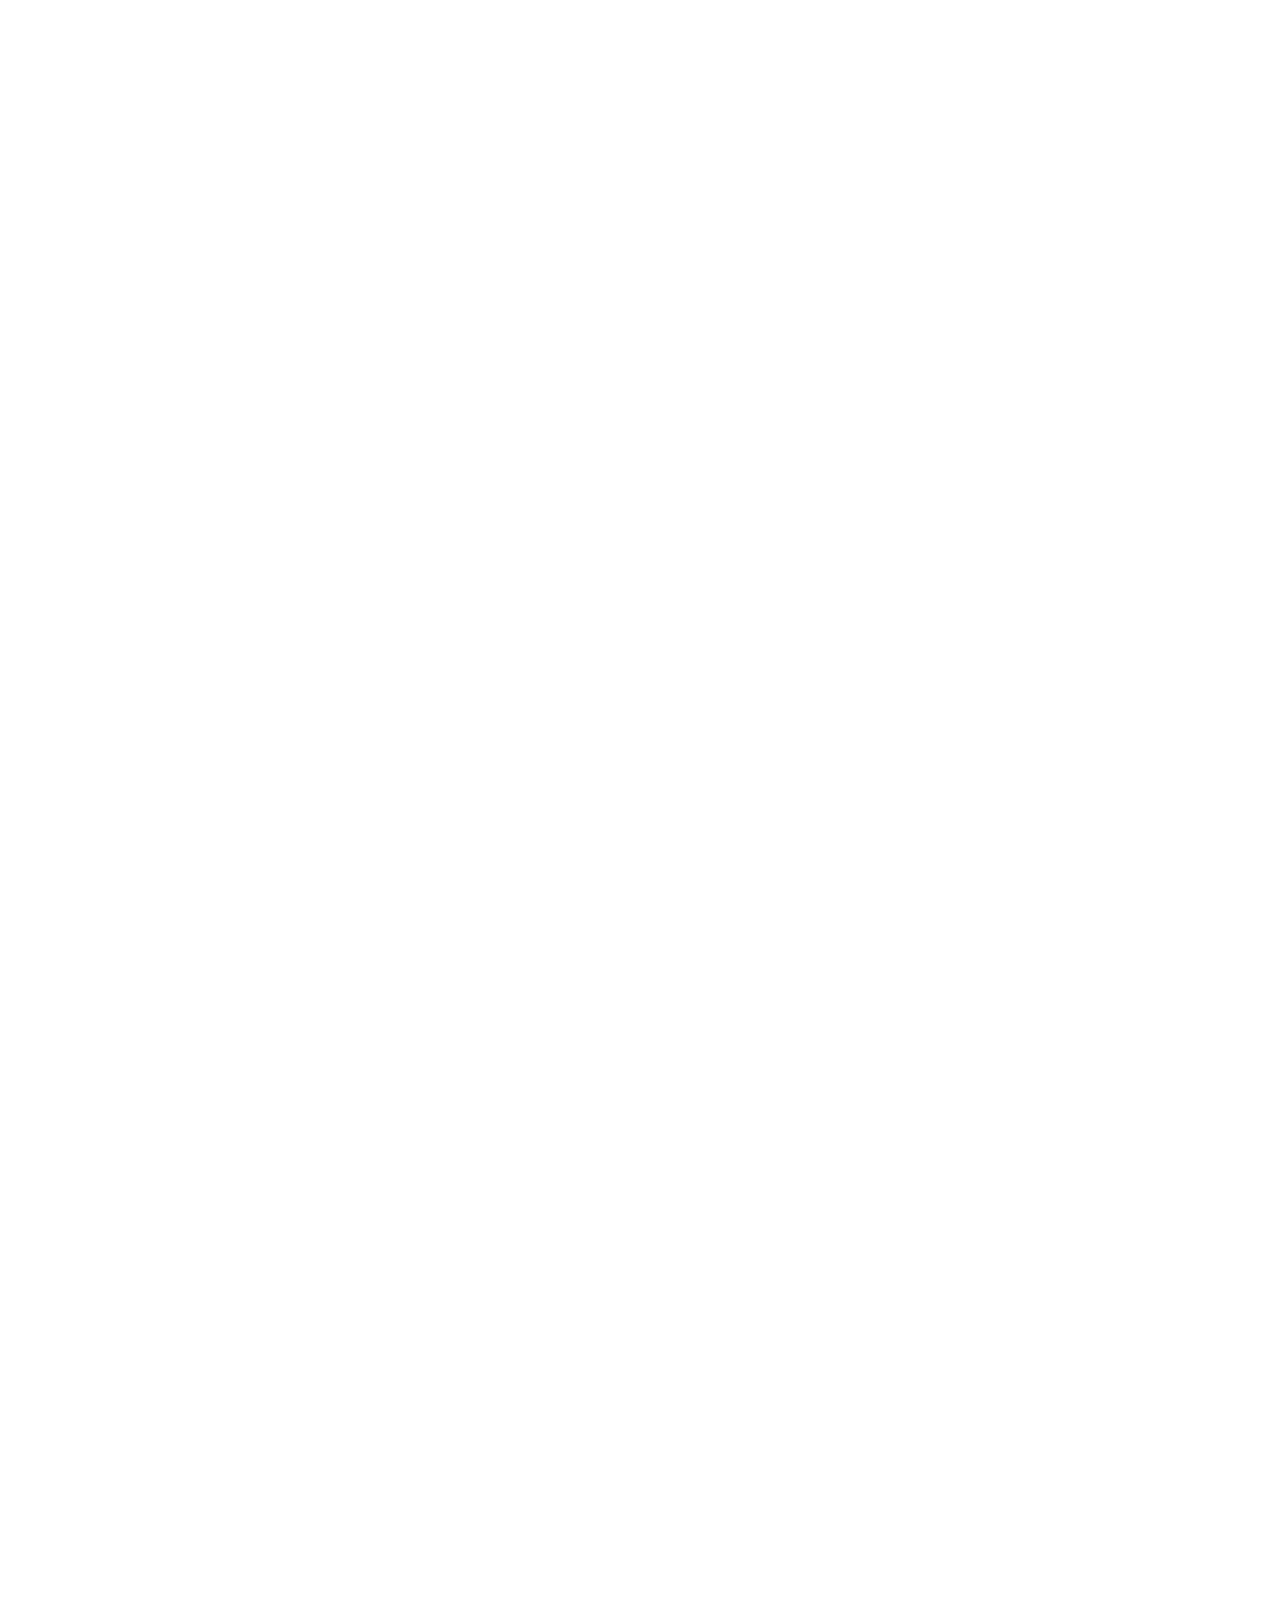
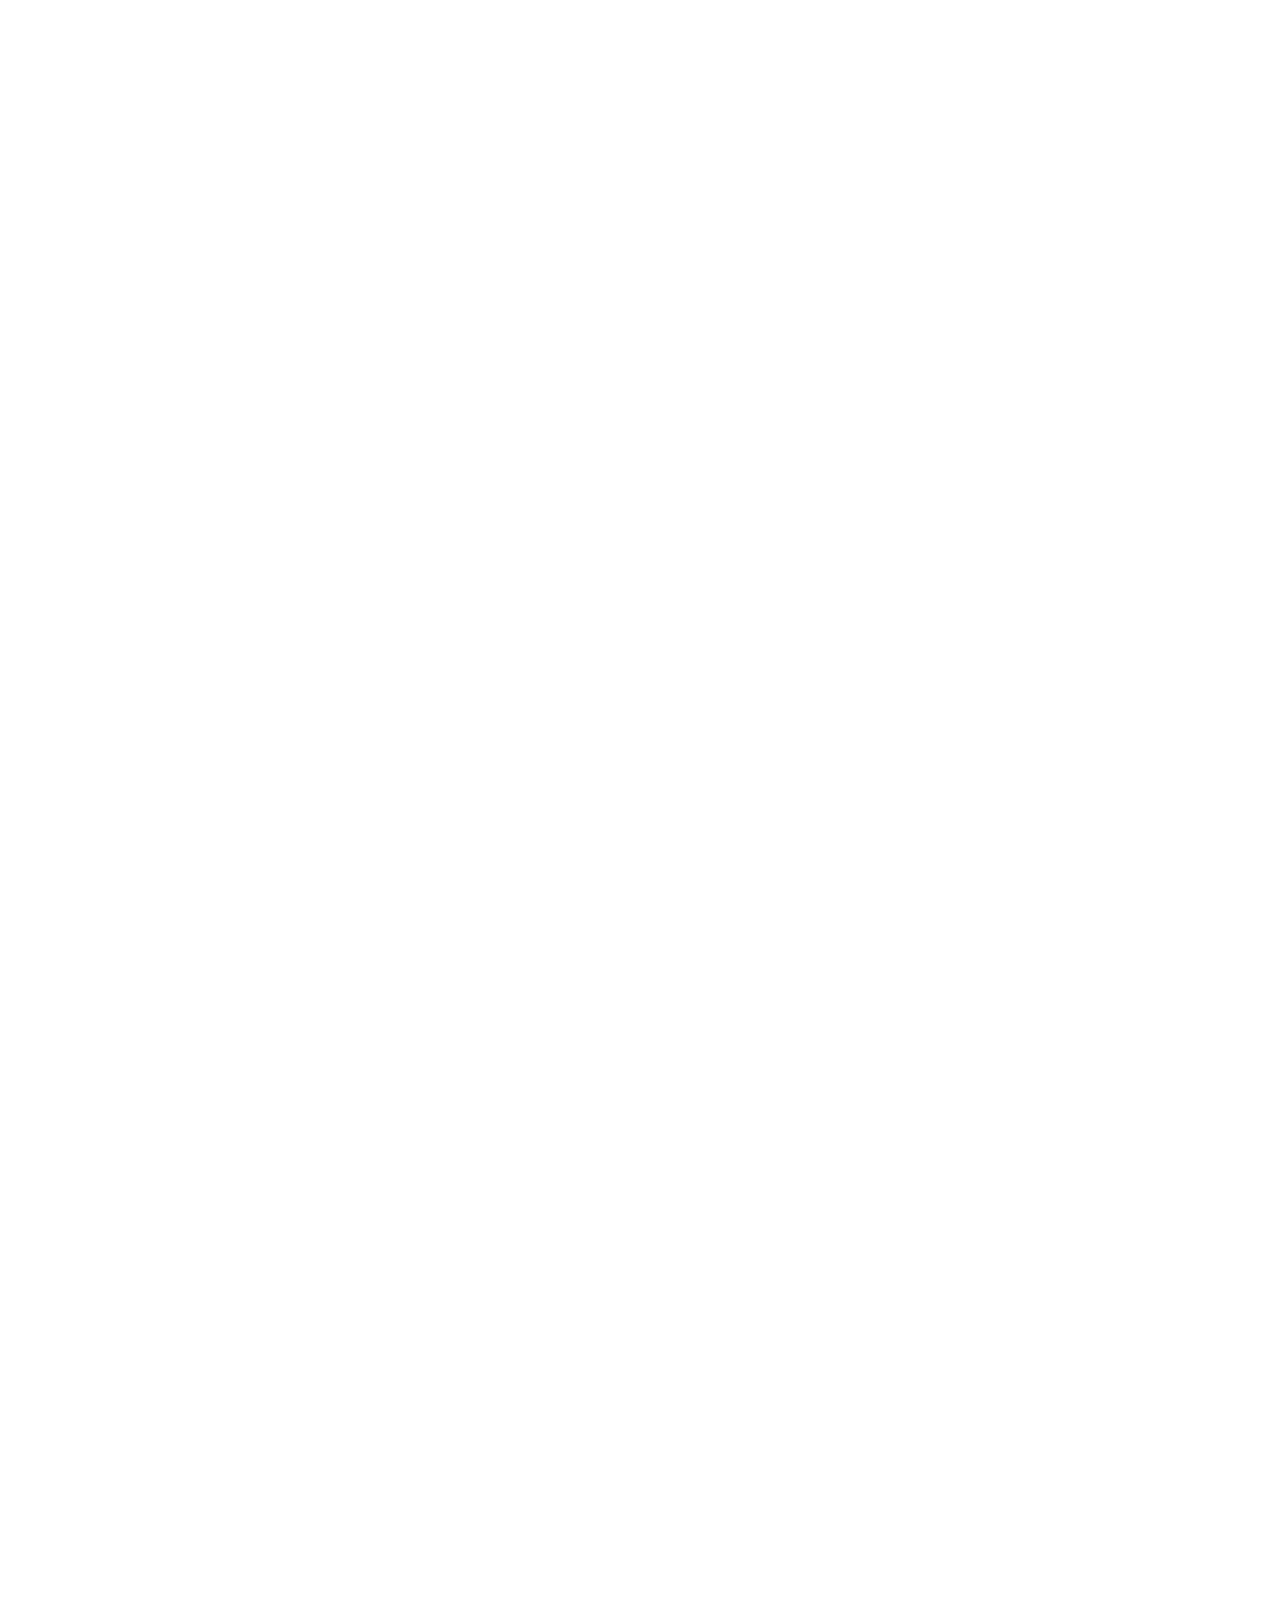
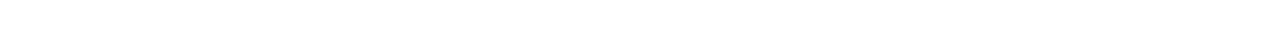
==== index.html @ e2bc88a2 "First commit" ====
<!doctype html>
<html class="no-js" lang="">

<head>
  <meta charset="utf-8">
  <title></title>
  <meta name="description" content="">
  <meta name="viewport" content="width=device-width, initial-scale=1">

  <meta property="og:title" content="">
  <meta property="og:type" content="">
  <meta property="og:url" content="">
  <meta property="og:image" content="">

  <link rel="manifest" href="site.webmanifest">
  <link rel="apple-touch-icon" href="icon.png">
  <!-- Place favicon.ico in the root directory -->
  <!-- BootStrap -->
  <link href="https://cdn.jsdelivr.net/npm/bootstrap@5.0.0-beta3/dist/css/bootstrap.min.css" rel="stylesheet"
    integrity="sha384-eOJMYsd53ii+scO/bJGFsiCZc+5NDVN2yr8+0RDqr0Ql0h+rP48ckxlpbzKgwra6" crossorigin="anonymous">

  <link rel="stylesheet" href="css/normalize.css">
  <link rel="stylesheet" href="css/main.css">
  <link rel="stylesheet" href="css/style.css">

  <meta name="theme-color" content="#fafafa">
</head>

<body>

  <!-- Add your site or application content here -->
  <header>

  </header>
  <main class="container pt-5">
    <section class="row my-2">
      <div class="col-2">
        <div id="1" class="cell bg-dark"></div>
      </div>
      <div class="col-2">
        <div id="2" class="cell bg-dark"></div>
      </div>
      <div class="col-2">
        <div id="3" class="cell bg-dark"></div>
      </div>
      <div class="col-2">
        <div id="4" class="cell bg-dark"></div>
      </div>
      <div class="col-2">
        <div id="5" class="cell bg-dark"></div>
      </div>
      <div class="col-2">
        <div id="6" class="cell bg-dark"></div>
      </div>
    </section>
    <section class="row my-2">
      <div class="col-2">
        <div id="7" class="cell bg-dark"></div>
      </div>
      <div class="col-2">
        <div id="8" class="cell bg-dark"></div>
      </div>
      <div class="col-2">
        <div id="9" class="cell bg-dark"></div>
      </div>
      <div class="col-2">
        <div id="10" class="cell bg-dark"></div>
      </div>
      <div class="col-2">
        <div id="11" class="cell bg-dark"></div>
      </div>
      <div class="col-2">
        <div id="12" class="cell bg-dark"></div>
      </div>
    </section>


  </main>
  <script src="js/vendor/modernizr-3.11.2.min.js"></script>
  <script src="js/plugins.js"></script>
  <script src="js/main.js"></script>
  <script src="js/cell.js"></script>

  <!-- Google Analytics: change UA-XXXXX-Y to be your site's ID. -->
  <script>
    window.ga = function () { ga.q.push(arguments) }; ga.q = []; ga.l = +new Date;
    ga('create', 'UA-XXXXX-Y', 'auto'); ga('set', 'anonymizeIp', true); ga('set', 'transport', 'beacon'); ga('send', 'pageview')
  </script>
  <script src="https://www.google-analytics.com/analytics.js" async></script>
</body>

</html>
---- css/main.css ----
/*! HTML5 Boilerplate v8.0.0 | MIT License | https://html5boilerplate.com/ */

/* main.css 2.1.0 | MIT License | https://github.com/h5bp/main.css#readme */
/*
 * What follows is the result of much research on cross-browser styling.
 * Credit left inline and big thanks to Nicolas Gallagher, Jonathan Neal,
 * Kroc Camen, and the H5BP dev community and team.
 */

/* ==========================================================================
   Base styles: opinionated defaults
   ========================================================================== */

html {
  color: #222;
  font-size: 1em;
  line-height: 1.4;
}

/*
 * Remove text-shadow in selection highlight:
 * https://twitter.com/miketaylr/status/12228805301
 *
 * Vendor-prefixed and regular ::selection selectors cannot be combined:
 * https://stackoverflow.com/a/16982510/7133471
 *
 * Customize the background color to match your design.
 */

::-moz-selection {
  background: #b3d4fc;
  text-shadow: none;
}

::selection {
  background: #b3d4fc;
  text-shadow: none;
}

/*
 * A better looking default horizontal rule
 */

hr {
  display: block;
  height: 1px;
  border: 0;
  border-top: 1px solid #ccc;
  margin: 1em 0;
  padding: 0;
}

/*
 * Remove the gap between audio, canvas, iframes,
 * images, videos and the bottom of their containers:
 * https://github.com/h5bp/html5-boilerplate/issues/440
 */

audio,
canvas,
iframe,
img,
svg,
video {
  vertical-align: middle;
}

/*
 * Remove default fieldset styles.
 */

fieldset {
  border: 0;
  margin: 0;
  padding: 0;
}

/*
 * Allow only vertical resizing of textareas.
 */

textarea {
  resize: vertical;
}

/* ==========================================================================
   Author's custom styles
   ========================================================================== */

/* ==========================================================================
   Helper classes
   ========================================================================== */

/*
 * Hide visually and from screen readers
 */

.hidden,
[hidden] {
  display: none !important;
}

/*
 * Hide only visually, but have it available for screen readers:
 * https://snook.ca/archives/html_and_css/hiding-content-for-accessibility
 *
 * 1. For long content, line feeds are not interpreted as spaces and small width
 *    causes content to wrap 1 word per line:
 *    https://medium.com/@jessebeach/beware-smushed-off-screen-accessible-text-5952a4c2cbfe
 */

.sr-only {
  border: 0;
  clip: rect(0, 0, 0, 0);
  height: 1px;
  margin: -1px;
  overflow: hidden;
  padding: 0;
  position: absolute;
  white-space: nowrap;
  width: 1px;
  /* 1 */
}

/*
 * Extends the .sr-only class to allow the element
 * to be focusable when navigated to via the keyboard:
 * https://www.drupal.org/node/897638
 */

.sr-only.focusable:active,
.sr-only.focusable:focus {
  clip: auto;
  height: auto;
  margin: 0;
  overflow: visible;
  position: static;
  white-space: inherit;
  width: auto;
}

/*
 * Hide visually and from screen readers, but maintain layout
 */

.invisible {
  visibility: hidden;
}

/*
 * Clearfix: contain floats
 *
 * For modern browsers
 * 1. The space content is one way to avoid an Opera bug when the
 *    `contenteditable` attribute is included anywhere else in the document.
 *    Otherwise it causes space to appear at the top and bottom of elements
 *    that receive the `clearfix` class.
 * 2. The use of `table` rather than `block` is only necessary if using
 *    `:before` to contain the top-margins of child elements.
 */

.clearfix::before,
.clearfix::after {
  content: " ";
  display: table;
}

.clearfix::after {
  clear: both;
}

/* ==========================================================================
   EXAMPLE Media Queries for Responsive Design.
   These examples override the primary ('mobile first') styles.
   Modify as content requires.
   ========================================================================== */

@media only screen and (min-width: 35em) {
  /* Style adjustments for viewports that meet the condition */
}

@media print,
  (-webkit-min-device-pixel-ratio: 1.25),
  (min-resolution: 1.25dppx),
  (min-resolution: 120dpi) {
  /* Style adjustments for high resolution devices */
}

/* ==========================================================================
   Print styles.
   Inlined to avoid the additional HTTP request:
   https://www.phpied.com/delay-loading-your-print-css/
   ========================================================================== */

@media print {
  *,
  *::before,
  *::after {
    background: #fff !important;
    color: #000 !important;
    /* Black prints faster */
    box-shadow: none !important;
    text-shadow: none !important;
  }

  a,
  a:visited {
    text-decoration: underline;
  }

  a[href]::after {
    content: " (" attr(href) ")";
  }

  abbr[title]::after {
    content: " (" attr(title) ")";
  }

  /*
   * Don't show links that are fragment identifiers,
   * or use the `javascript:` pseudo protocol
   */
  a[href^="#"]::after,
  a[href^="javascript:"]::after {
    content: "";
  }

  pre {
    white-space: pre-wrap !important;
  }

  pre,
  blockquote {
    border: 1px solid #999;
    page-break-inside: avoid;
  }

  /*
   * Printing Tables:
   * https://web.archive.org/web/20180815150934/http://css-discuss.incutio.com/wiki/Printing_Tables
   */
  thead {
    display: table-header-group;
  }

  tr,
  img {
    page-break-inside: avoid;
  }

  p,
  h2,
  h3 {
    orphans: 3;
    widows: 3;
  }

  h2,
  h3 {
    page-break-after: avoid;
  }
}
---- css/style.css ----
body {
    position: relative;
    min-height: 100vh;
}

.cell {
    height: 30vh;
}

.disabled {
    pointer-events: none;
}
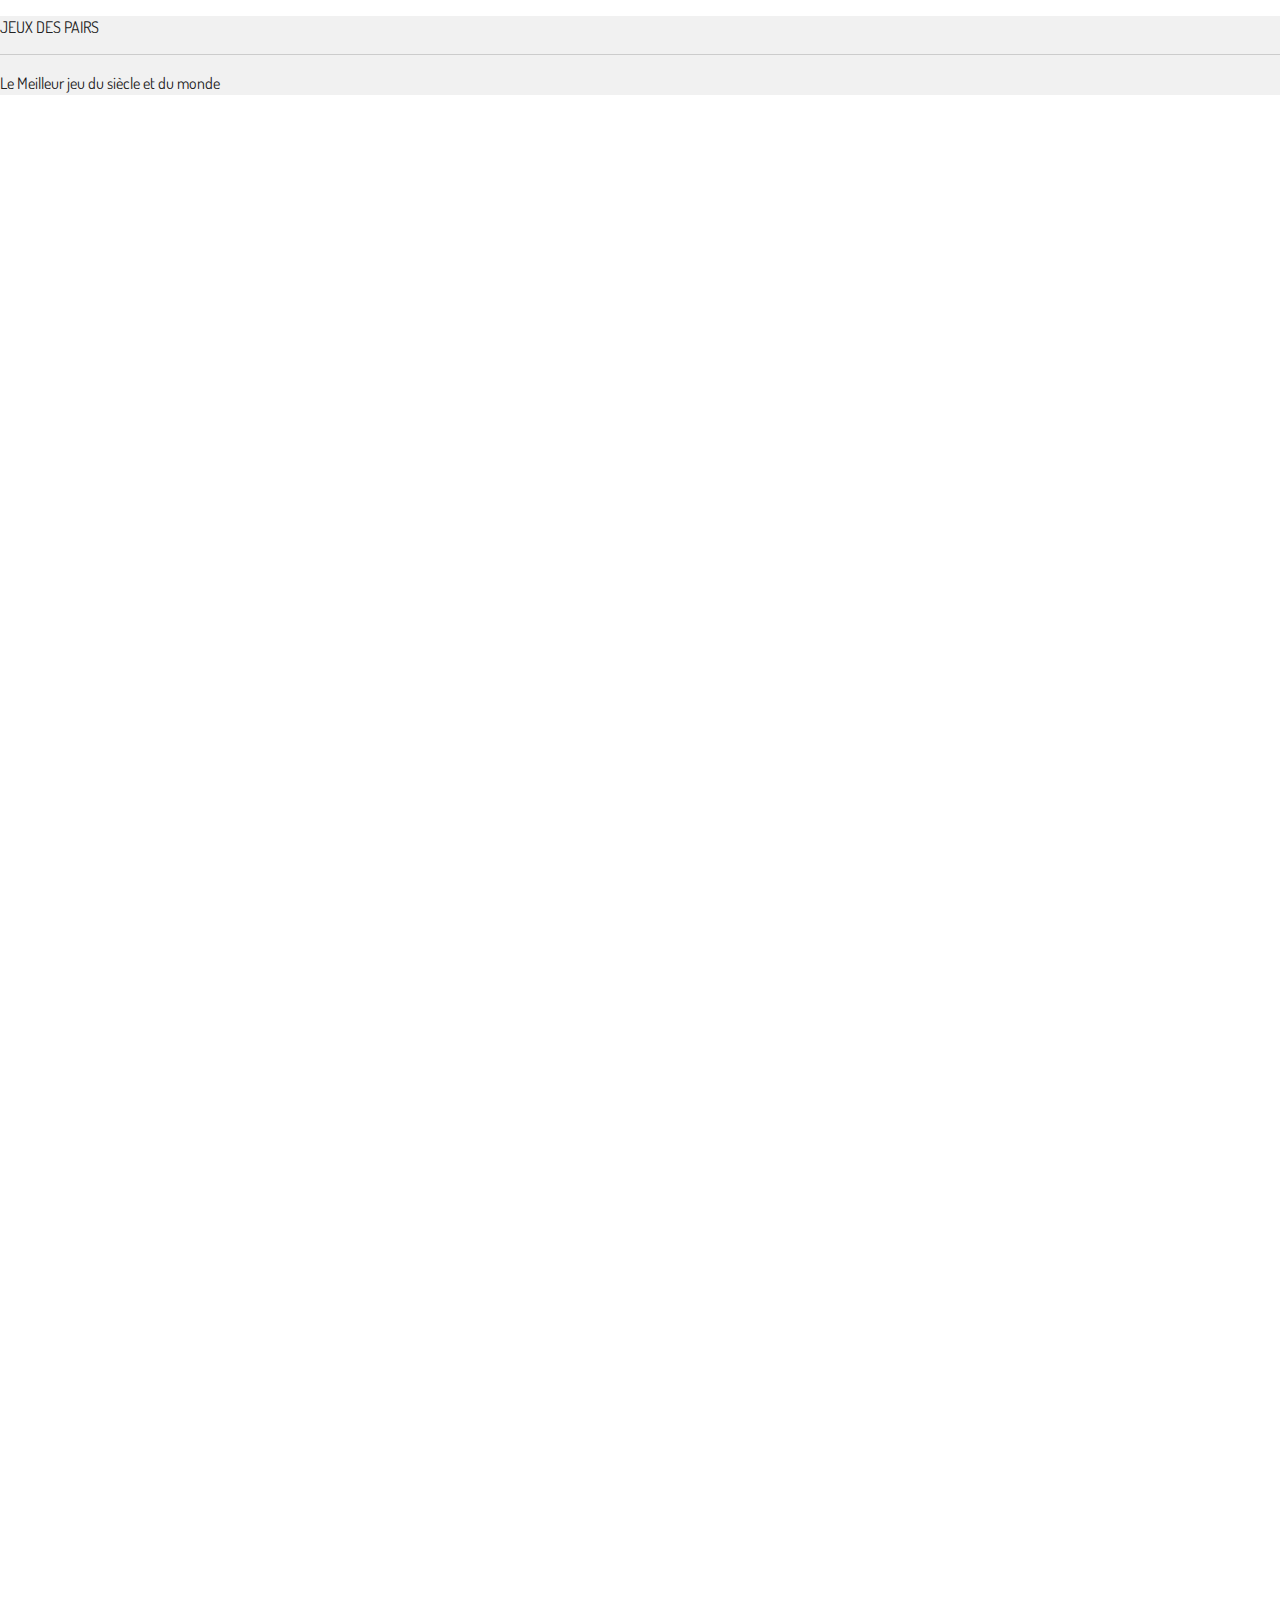
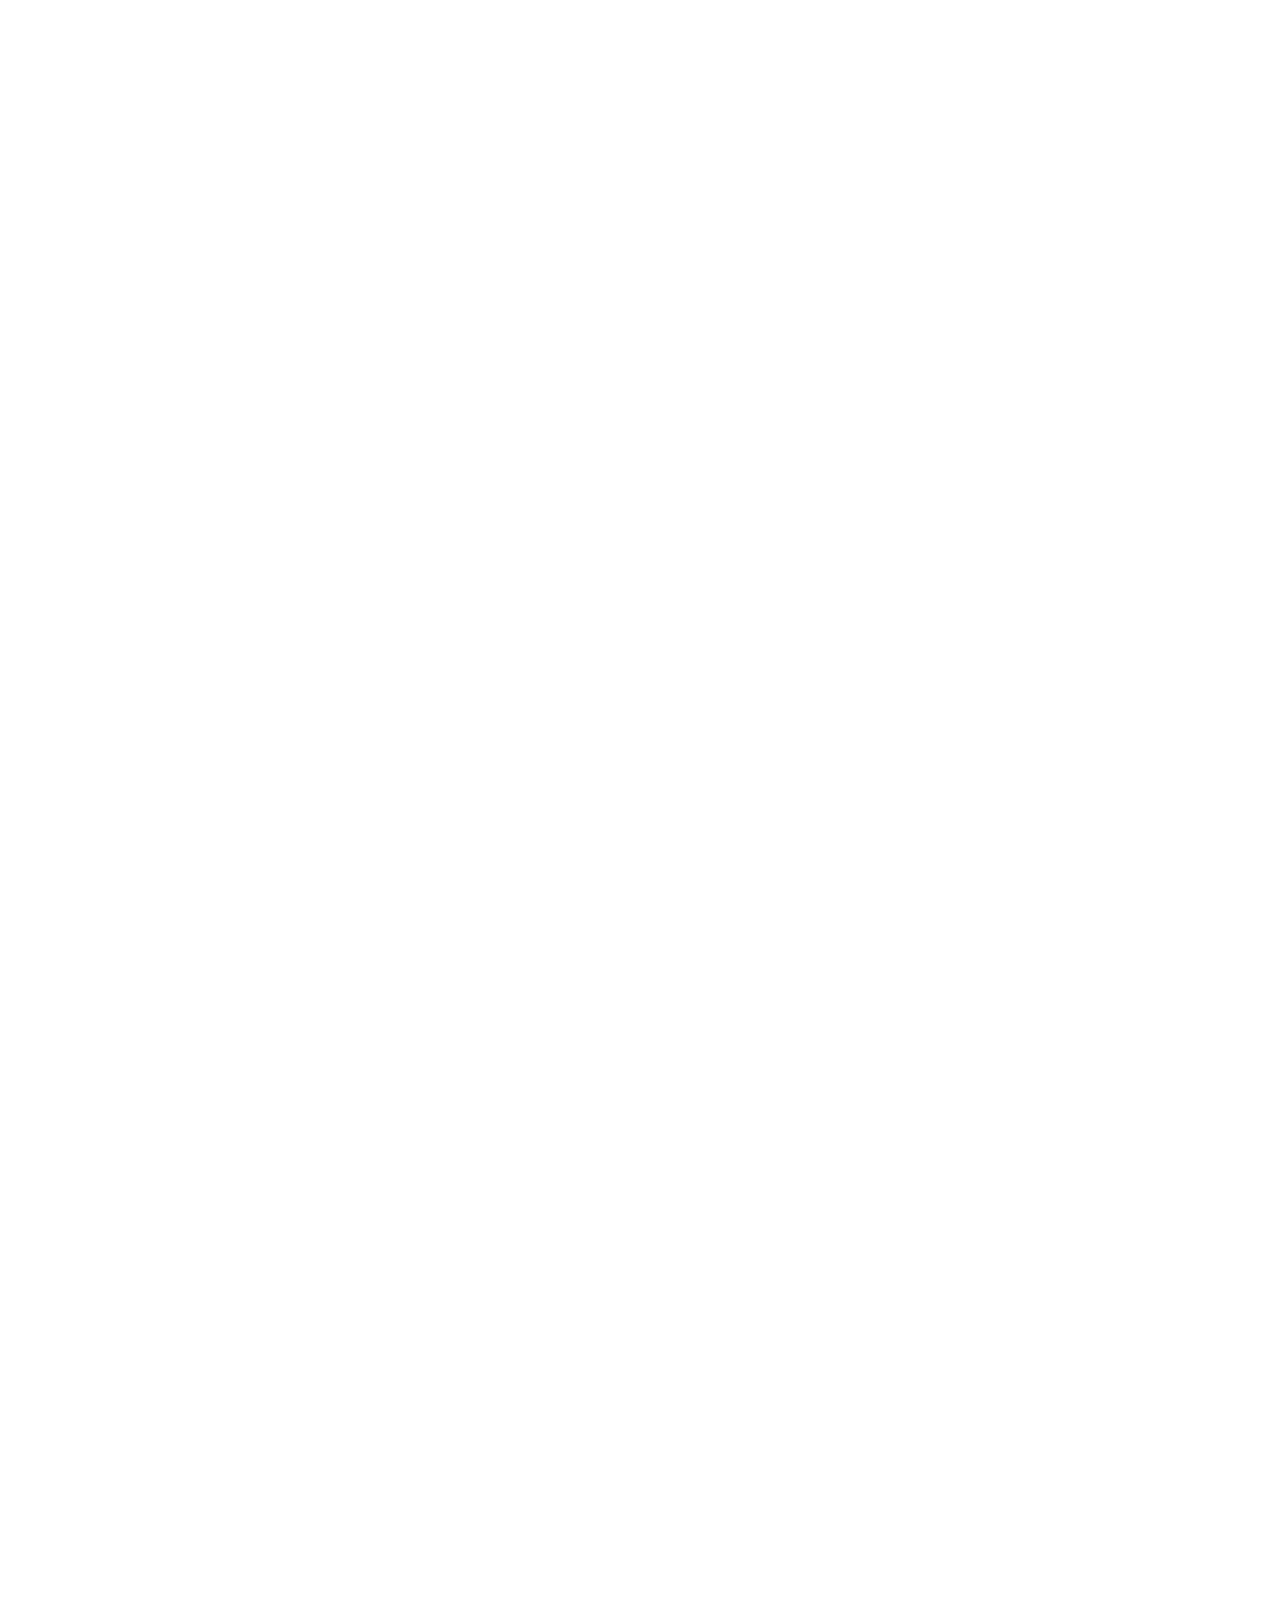
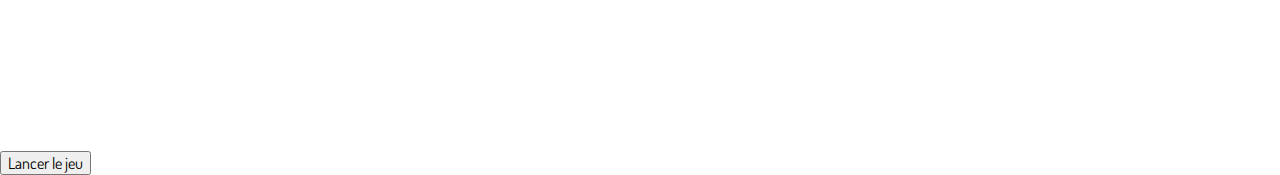
==== commit 319990a7: "Add Button and disabled cards" ====
--- a/index.html
+++ b/index.html
@@ -14,6 +14,9 @@
 
   <link rel="manifest" href="site.webmanifest">
   <link rel="apple-touch-icon" href="icon.png">
+  <!-- Google Font -->
+  <link href="https://fonts.googleapis.com/css2?family=Dosis:wght@400;500;700&display=swap" rel="stylesheet">
+
   <!-- Place favicon.ico in the root directory -->
   <!-- BootStrap -->
   <link href="https://cdn.jsdelivr.net/npm/bootstrap@5.0.0-beta3/dist/css/bootstrap.min.css" rel="stylesheet"
@@ -29,51 +32,64 @@
 <body>
 
   <!-- Add your site or application content here -->
+  <!-- HEADER -->
   <header>
-
+    <section>
+      <div class="container-fluid py-4">
+        <div class="container h2">
+          <p class="mb-0">JEUX DES PAIRS</p>
+          <hr class="my-1">
+          <p class="h5">Le Meilleur jeu du siècle et du monde</p>
+        </div>
+      </div>
+    </section>
   </header>
-  <main class="container pt-5">
+  <!-- MAIN -->
+  <main class="container py-2">
     <section class="row my-2">
       <div class="col-2">
-        <div id="1" class="cell bg-dark"></div>
+        <div id="1" class="cell bg-dark disabled"></div>
       </div>
       <div class="col-2">
-        <div id="2" class="cell bg-dark"></div>
+        <div id="2" class="cell bg-dark disabled"></div>
       </div>
       <div class="col-2">
-        <div id="3" class="cell bg-dark"></div>
+        <div id="3" class="cell bg-dark disabled"></div>
       </div>
       <div class="col-2">
-        <div id="4" class="cell bg-dark"></div>
+        <div id="4" class="cell bg-dark disabled"></div>
       </div>
       <div class="col-2">
-        <div id="5" class="cell bg-dark"></div>
+        <div id="5" class="cell bg-dark disabled"></div>
       </div>
       <div class="col-2">
-        <div id="6" class="cell bg-dark"></div>
+        <div id="6" class="cell bg-dark disabled"></div>
       </div>
     </section>
     <section class="row my-2">
       <div class="col-2">
-        <div id="7" class="cell bg-dark"></div>
+        <div id="7" class="cell bg-dark disabled"></div>
       </div>
       <div class="col-2">
-        <div id="8" class="cell bg-dark"></div>
+        <div id="8" class="cell bg-dark disabled"></div>
       </div>
       <div class="col-2">
-        <div id="9" class="cell bg-dark"></div>
+        <div id="9" class="cell bg-dark disabled"></div>
       </div>
       <div class="col-2">
-        <div id="10" class="cell bg-dark"></div>
+        <div id="10" class="cell bg-dark disabled"></div>
       </div>
       <div class="col-2">
-        <div id="11" class="cell bg-dark"></div>
+        <div id="11" class="cell bg-dark disabled"></div>
       </div>
       <div class="col-2">
-        <div id="12" class="cell bg-dark"></div>
+        <div id="12" class="cell bg-dark disabled"></div>
       </div>
     </section>
-
+    <!-- FOOTER -->
+    <footer>
+      <button id="start" class="col-2 offset-5 btn btn-primary mt-4">Lancer le jeu</button>
+    </footer>
 
   </main>
   <script src="js/vendor/modernizr-3.11.2.min.js"></script>
--- a/css/style.css
+++ b/css/style.css
@@ -1,6 +1,11 @@
 body {
     position: relative;
     min-height: 100vh;
+    font-family: 'Dosis', sans-serif;
+}
+
+header {
+    background-color: #f1f1f1;
 }
 
 .cell {
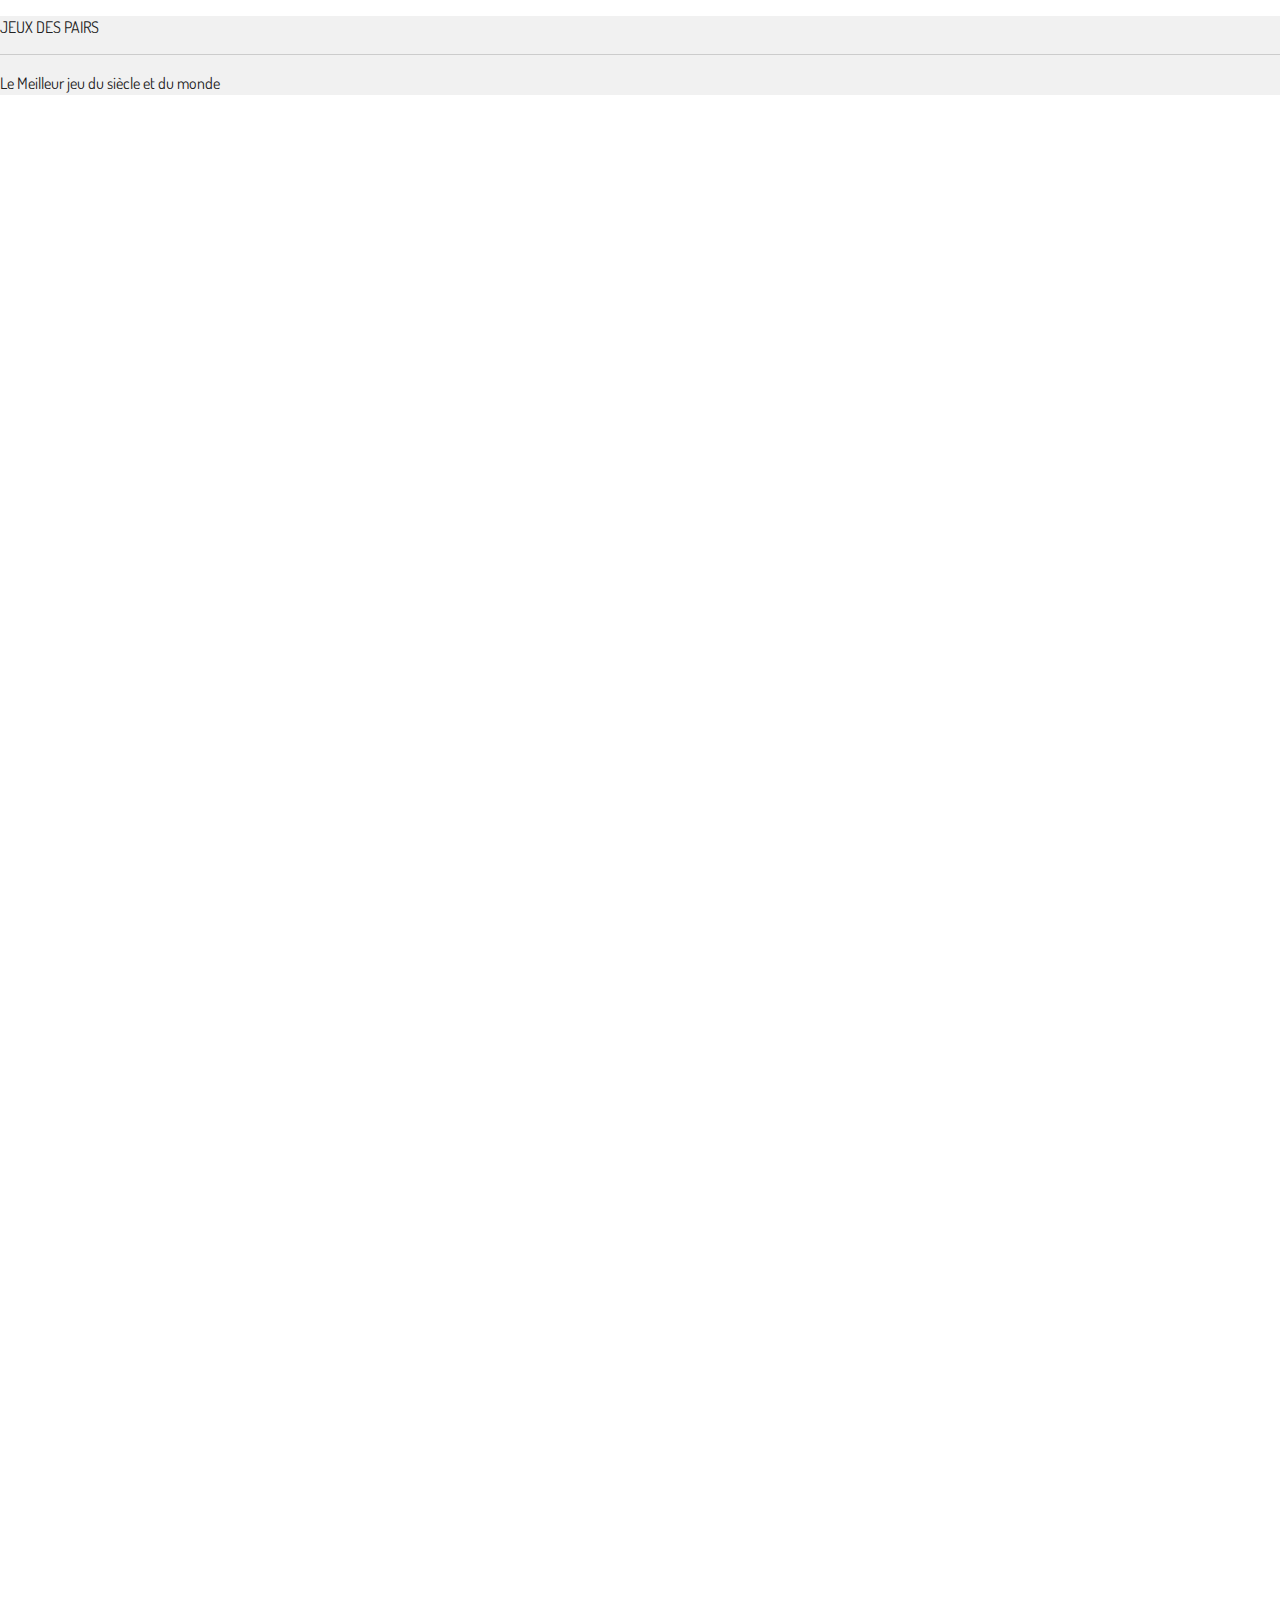
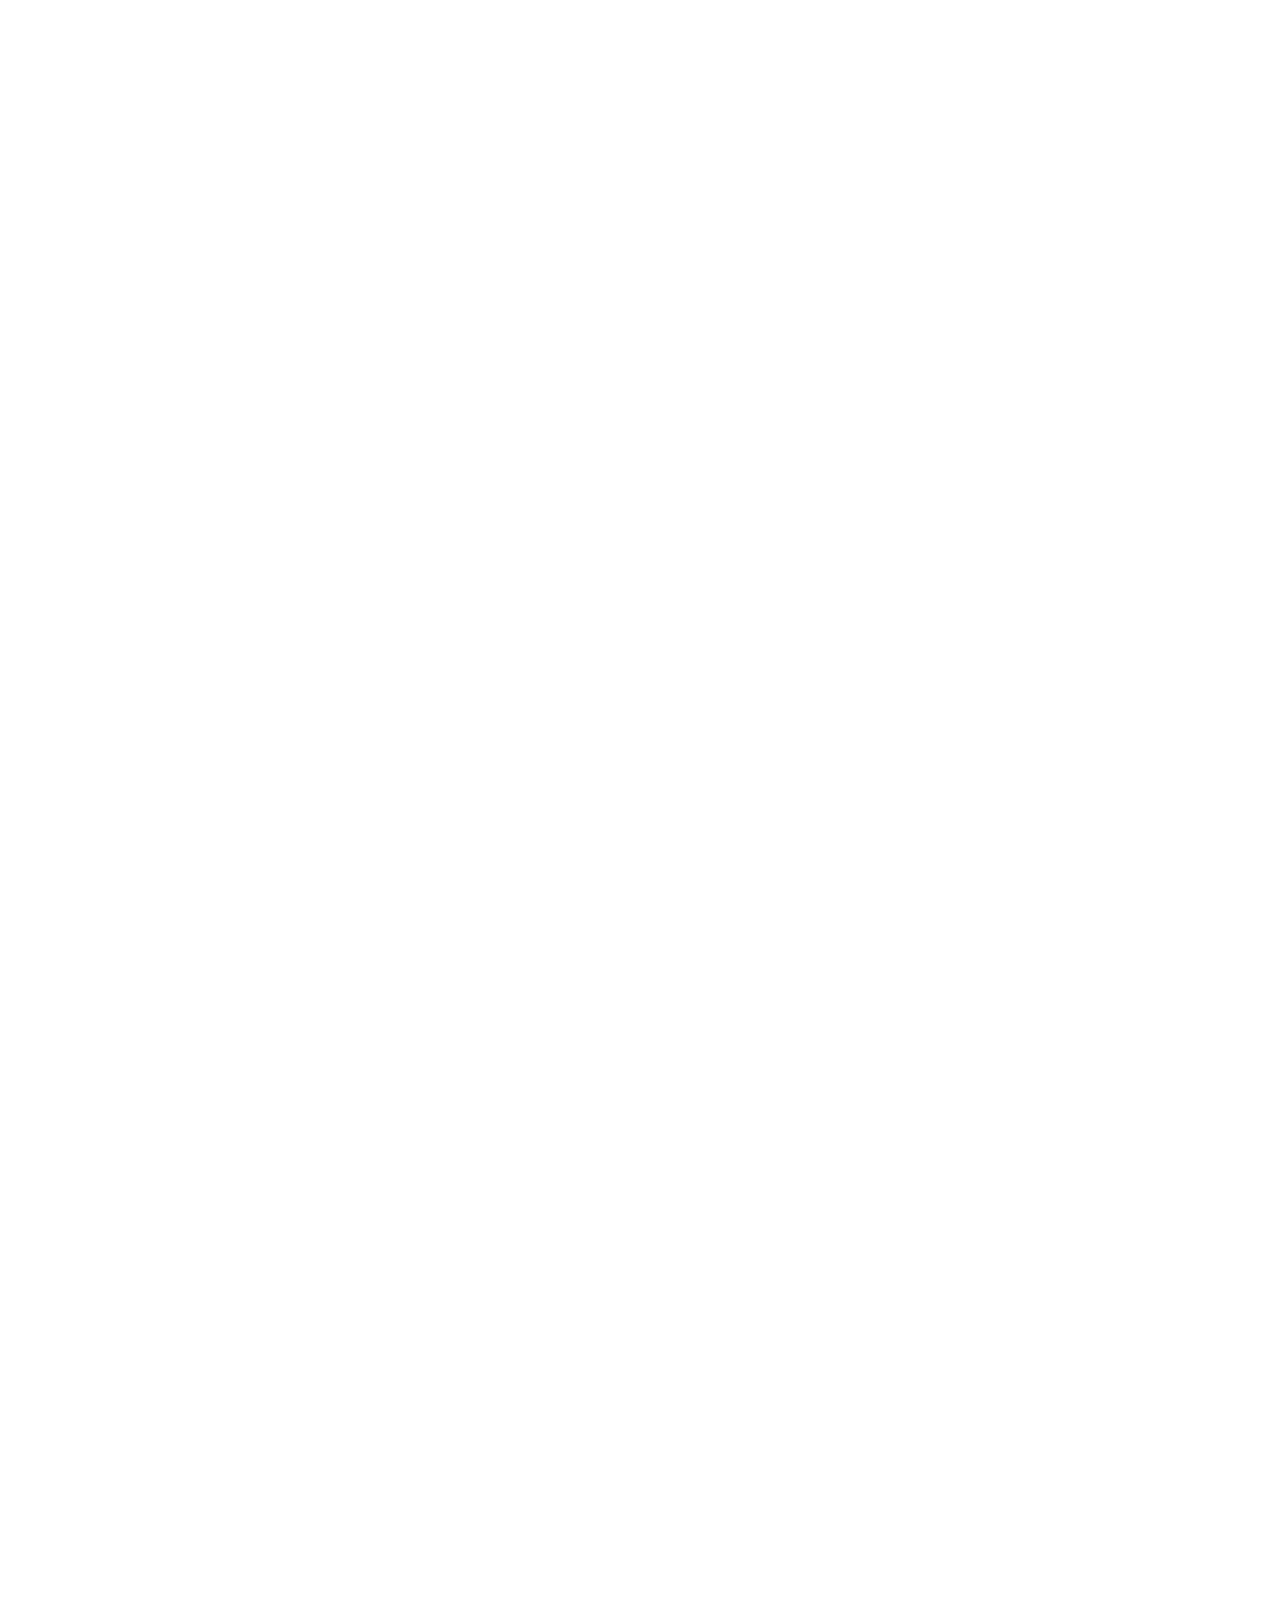
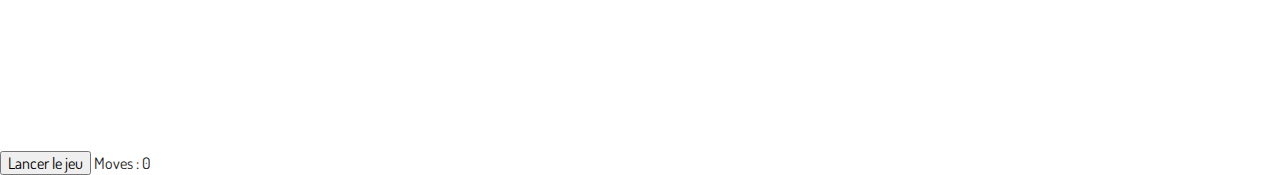
==== commit e25357d6: "Initgame endgame" ====
--- a/index.html
+++ b/index.html
@@ -48,47 +48,48 @@
   <main class="container py-2">
     <section class="row my-2">
       <div class="col-2">
-        <div id="1" class="cell bg-dark disabled"></div>
+        <div id="1" class="cell"></div>
       </div>
       <div class="col-2">
-        <div id="2" class="cell bg-dark disabled"></div>
+        <div id="2" class="cell"></div>
       </div>
       <div class="col-2">
-        <div id="3" class="cell bg-dark disabled"></div>
+        <div id="3" class="cell"></div>
       </div>
       <div class="col-2">
-        <div id="4" class="cell bg-dark disabled"></div>
+        <div id="4" class="cell"></div>
       </div>
       <div class="col-2">
-        <div id="5" class="cell bg-dark disabled"></div>
+        <div id="5" class="cell"></div>
       </div>
       <div class="col-2">
-        <div id="6" class="cell bg-dark disabled"></div>
+        <div id="6" class="cell"></div>
       </div>
     </section>
     <section class="row my-2">
       <div class="col-2">
-        <div id="7" class="cell bg-dark disabled"></div>
+        <div id="7" class="cell"></div>
       </div>
       <div class="col-2">
-        <div id="8" class="cell bg-dark disabled"></div>
+        <div id="8" class="cell"></div>
       </div>
       <div class="col-2">
-        <div id="9" class="cell bg-dark disabled"></div>
+        <div id="9" class="cell"></div>
       </div>
       <div class="col-2">
-        <div id="10" class="cell bg-dark disabled"></div>
+        <div id="10" class="cell"></div>
       </div>
       <div class="col-2">
-        <div id="11" class="cell bg-dark disabled"></div>
+        <div id="11" class="cell"></div>
       </div>
       <div class="col-2">
-        <div id="12" class="cell bg-dark disabled"></div>
+        <div id="12" class="cell"></div>
       </div>
     </section>
     <!-- FOOTER -->
     <footer>
       <button id="start" class="col-2 offset-5 btn btn-primary mt-4">Lancer le jeu</button>
+      <span>Moves : 0</span>
     </footer>
 
   </main>
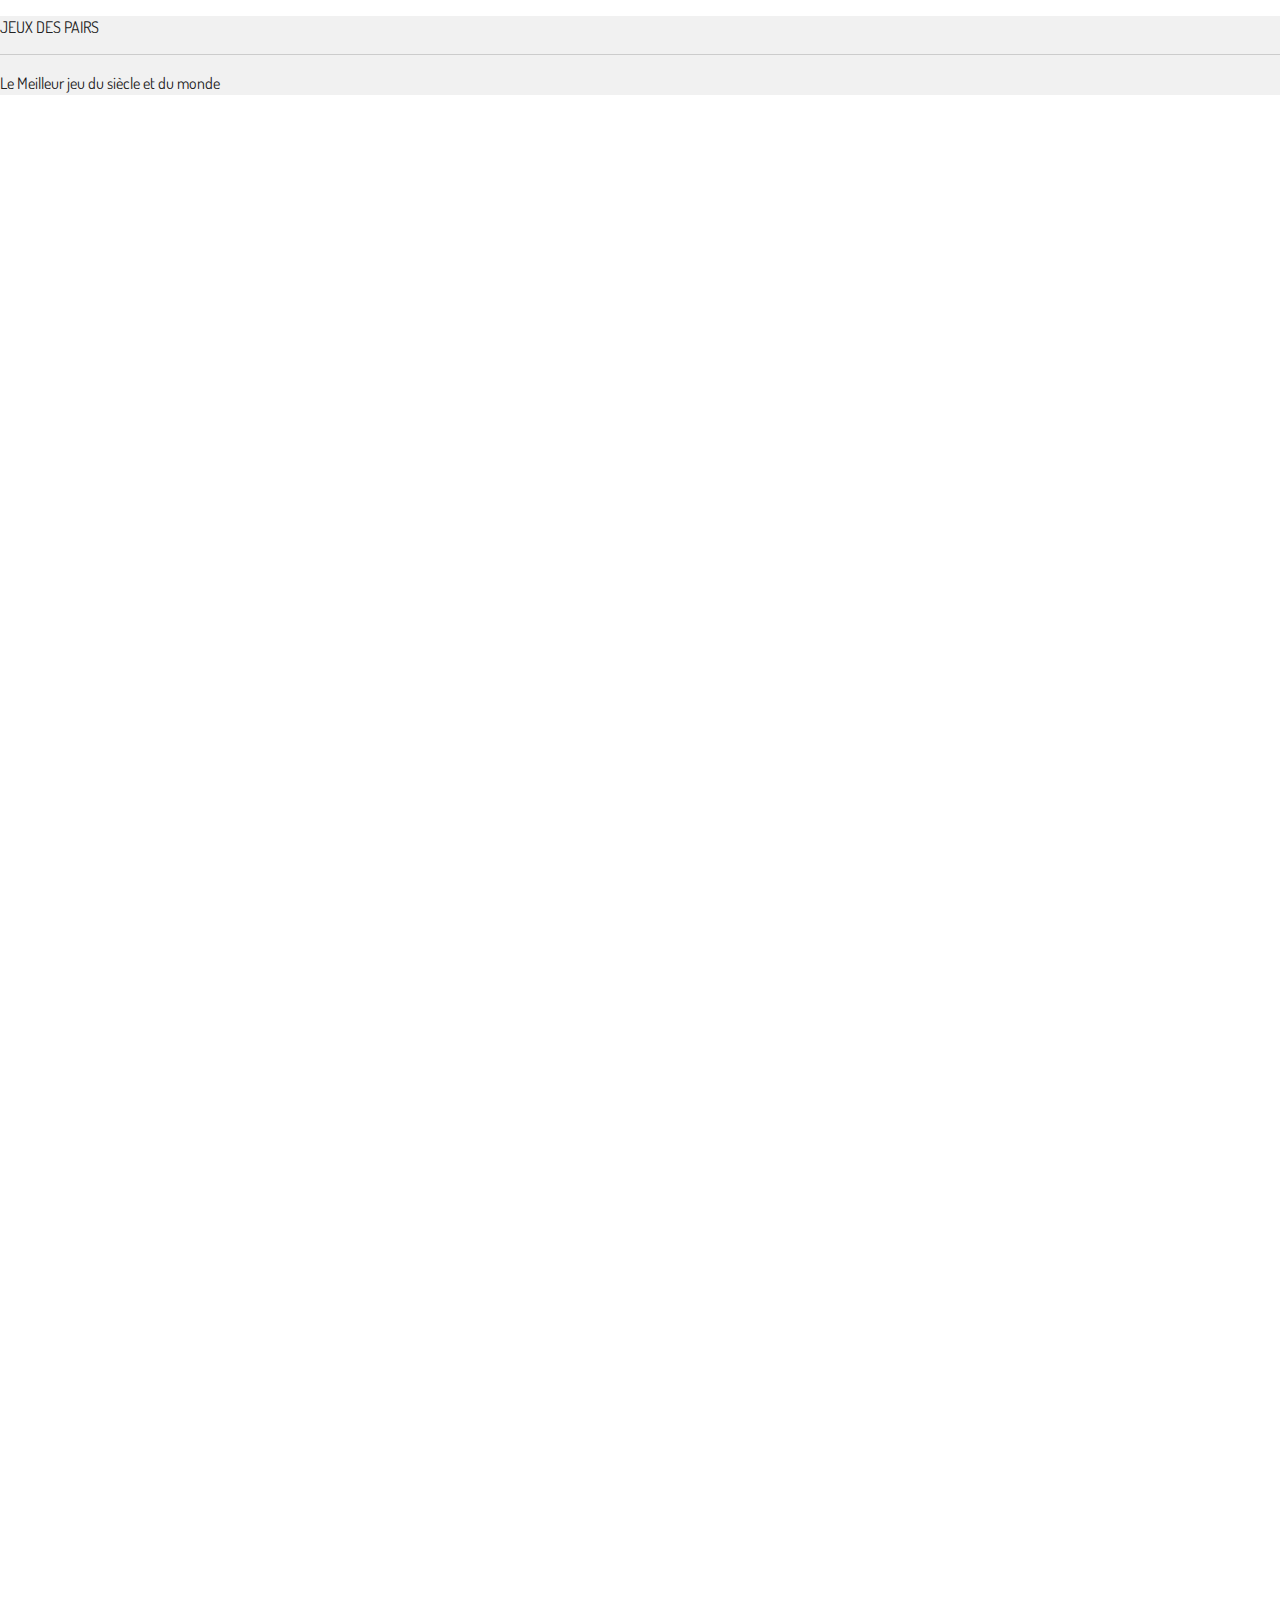
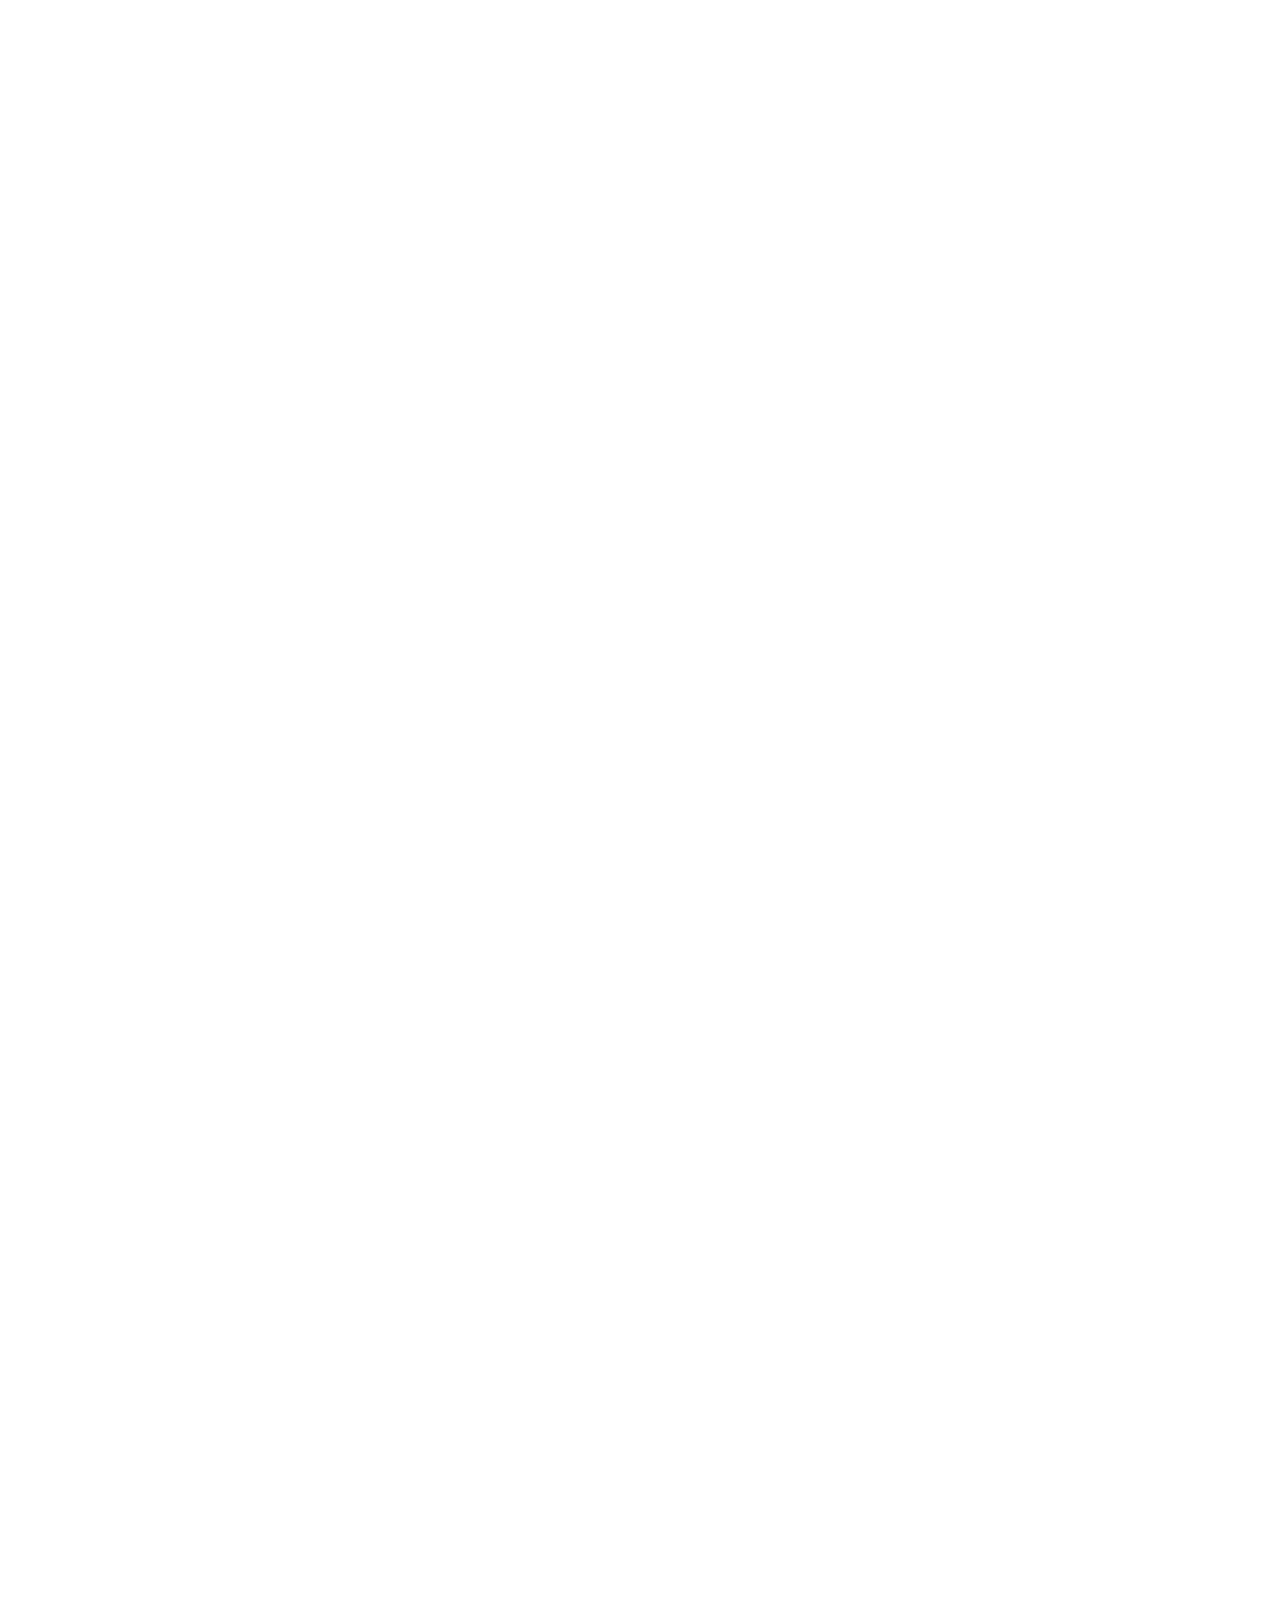
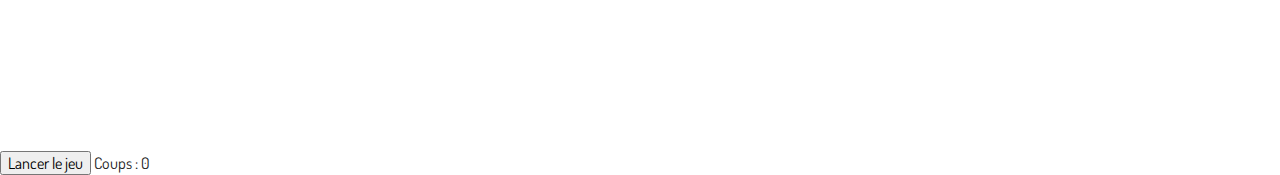
==== commit 48788230: "Adding Moves" ====
--- a/index.html
+++ b/index.html
@@ -34,13 +34,11 @@
   <!-- Add your site or application content here -->
   <!-- HEADER -->
   <header>
-    <section>
-      <div class="container-fluid py-4">
-        <div class="container h2">
-          <p class="mb-0">JEUX DES PAIRS</p>
-          <hr class="my-1">
-          <p class="h5">Le Meilleur jeu du siècle et du monde</p>
-        </div>
+    <section class="container-fluid py-4">
+      <div class="container h2">
+        <p class="mb-0">JEUX DES PAIRS</p>
+        <hr class="my-1">
+        <p class="h5">Le Meilleur jeu du siècle et du monde</p>
       </div>
     </section>
   </header>
@@ -87,9 +85,9 @@
       </div>
     </section>
     <!-- FOOTER -->
-    <footer>
-      <button id="start" class="col-2 offset-5 btn btn-primary mt-4">Lancer le jeu</button>
-      <span>Moves : 0</span>
+    <footer class="text-center mt-4">
+      <button id="start" class="btn btn-primary">Lancer le jeu</button>
+      <span id="moves">Coups : 0</span>
     </footer>
 
   </main>
--- a/css/style.css
+++ b/css/style.css
@@ -13,6 +13,10 @@
 }
 
 .disabled {
+    /* cursor:not-allowed; */
     pointer-events: none;
 } 
 
+.cell:hover {
+    transform: rotateY(180deg); 
+  }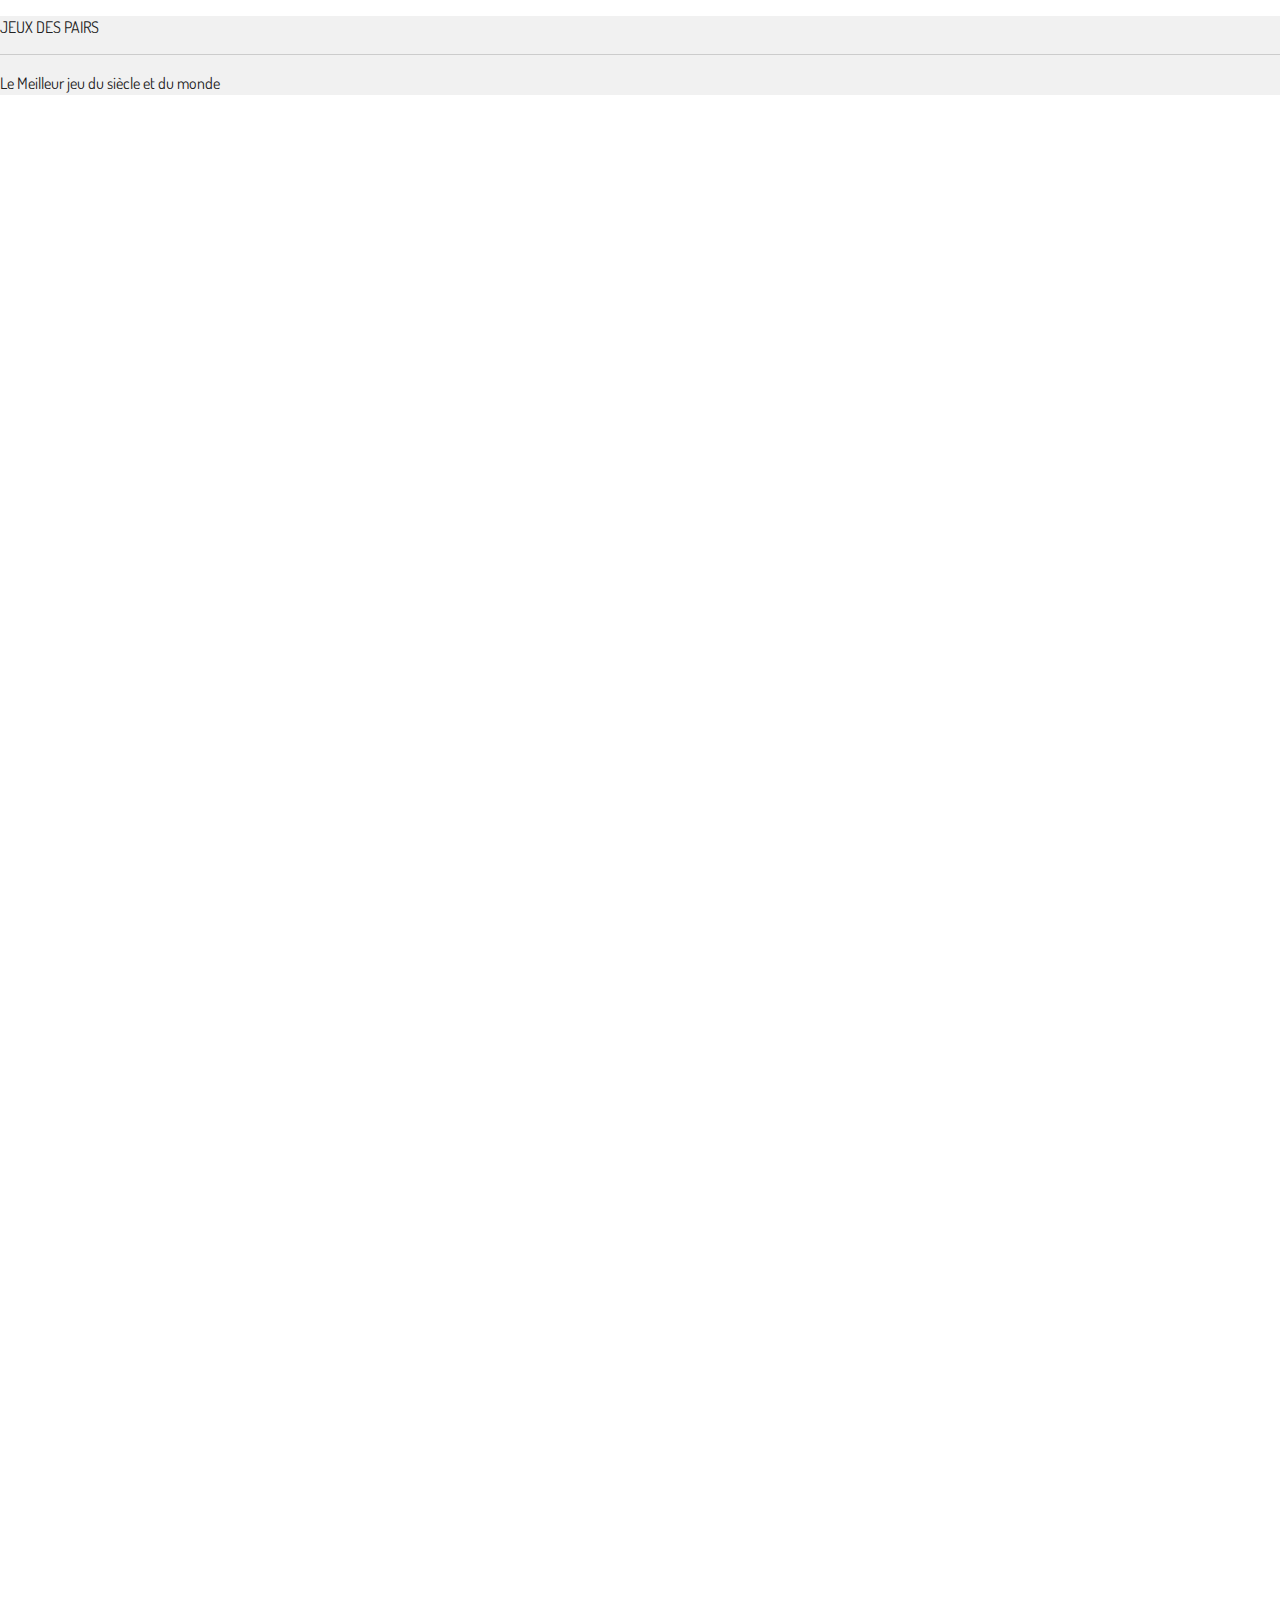
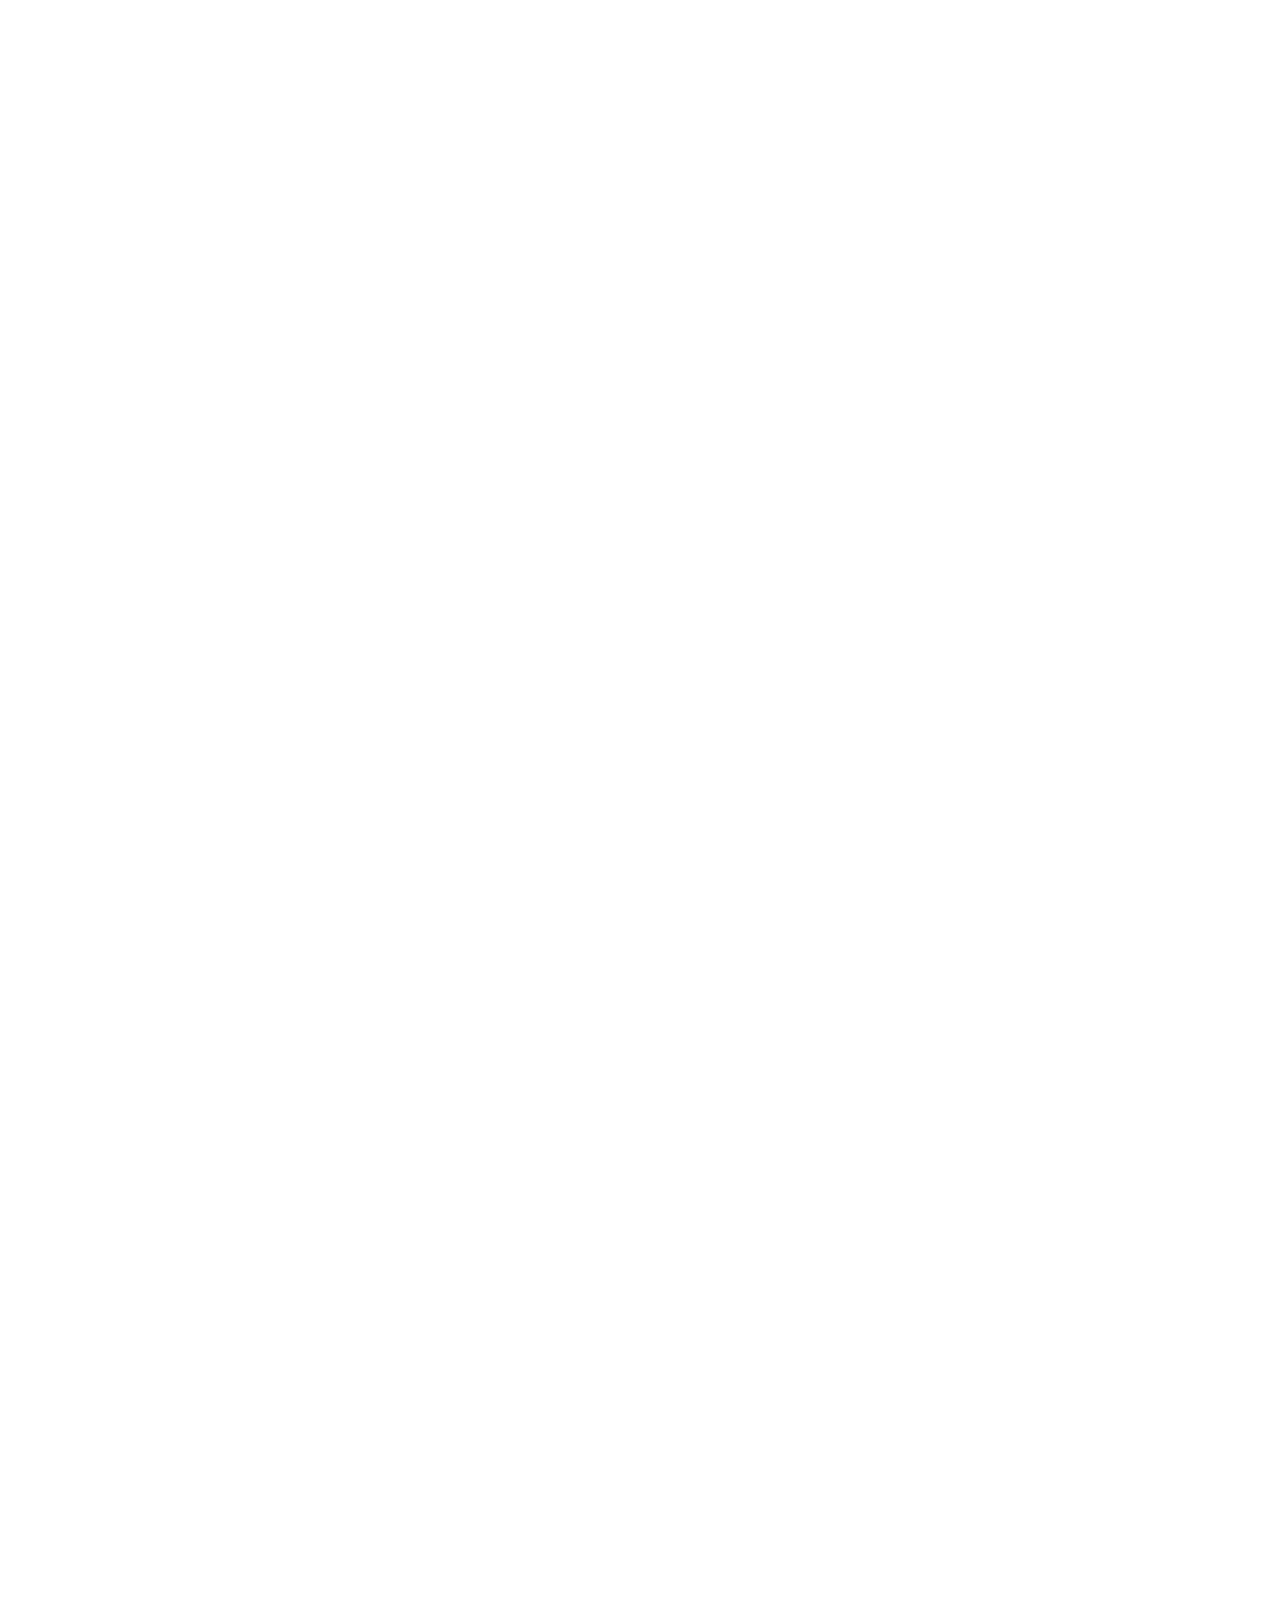
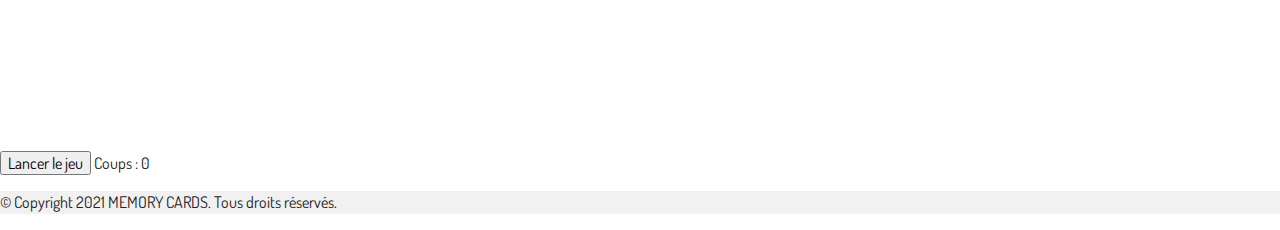
==== commit 80dc1afe: "Adding Doc document" ====
--- a/index.html
+++ b/index.html
@@ -35,8 +35,8 @@
   <!-- HEADER -->
   <header>
     <section class="container-fluid py-4">
-      <div class="container h2">
-        <p class="mb-0">JEUX DES PAIRS</p>
+      <div class="container">
+        <p class="h2 mb-0">JEUX DES PAIRS</p>
         <hr class="my-1">
         <p class="h5">Le Meilleur jeu du siècle et du monde</p>
       </div>
@@ -84,13 +84,18 @@
         <div id="12" class="cell"></div>
       </div>
     </section>
-    <!-- FOOTER -->
-    <footer class="text-center mt-4">
+    <section class="text-center mt-4">
       <button id="start" class="btn btn-primary">Lancer le jeu</button>
       <span id="moves">Coups : 0</span>
-    </footer>
+    </section>
 
   </main>
+  <!-- FOOTER -->
+  <footer class="container-fluid text-center mt-4 p-3">
+    <section>
+      <p>© Copyright 2021 MEMORY CARDS. Tous droits réservés.</p>
+    </section>
+  </footer>
   <script src="js/vendor/modernizr-3.11.2.min.js"></script>
   <script src="js/plugins.js"></script>
   <script src="js/main.js"></script>
--- a/css/style.css
+++ b/css/style.css
@@ -4,7 +4,7 @@
     font-family: 'Dosis', sans-serif;
 }
 
-header {
+header, footer {
     background-color: #f1f1f1;
 }
 
